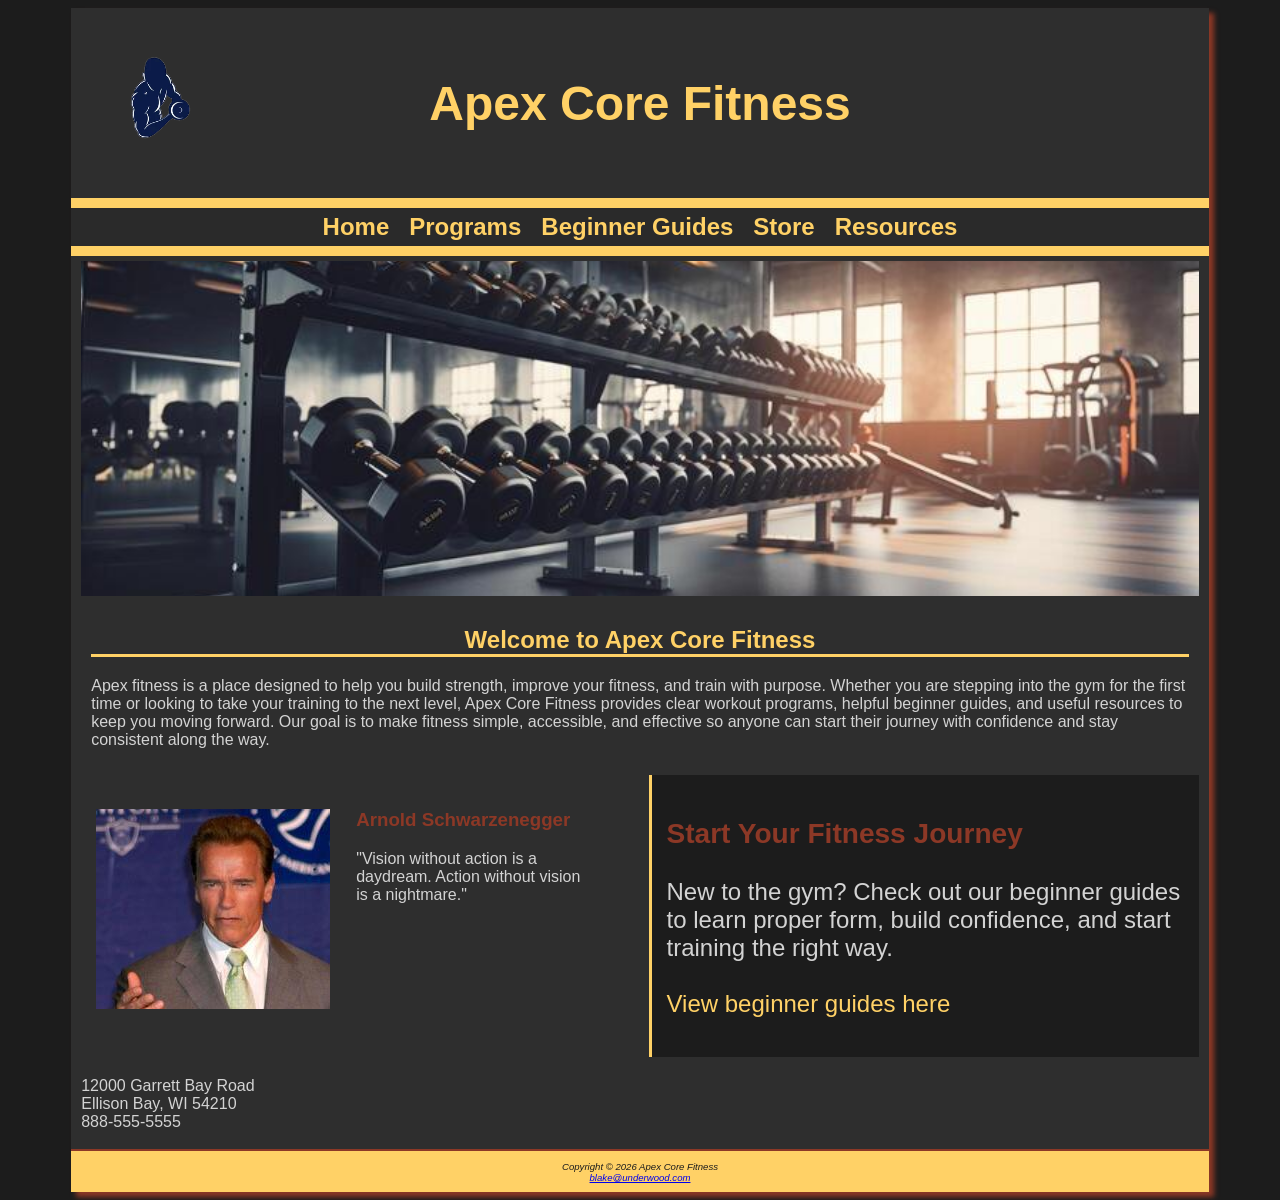
==== guides.html @ 8b180d30 "Added initial files Added initial files" ====
<!DOCTYPE html>
<html lang="en">
<head>
	<title>Apex Core Fitness</title>
	<meta charset="utf-8">
	<link rel="stylesheet" href="project.css">
</head>

<body>

<div id="wrapper">

<!--Header and Site Title-->
<header>
	<img class = "headerlogo" src="logo.png" alt="Apex Core Fitness Logo">
	<h1>Apex Core Fitness</h1>
</header>

<!--Navigation Menu-->
<nav>
	<ul>
		<li><a href="homepage.html">Home</a></li>
		<li><a href="programs.html">Programs</a></li>
		<li><a href="guides.html">Beginner Guides</a></li>
		<li><a href="Store.html">Store</a></li>
		<li><a href="resources.html">Resources</a></li>
	</ul>
</nav>


<!--Main Content-->
<main>

<!--Hero Image Section-->
	<div id = "hero"></div>

<!--Welcome Section-->
		<div class = "text">
	<h2>Welcome to Apex Core Fitness</h2>

	<p>Apex fitness is a place designed to help you build strength, improve your fitness, and train with purpose. Whether you are stepping into the gym for the first time or looking to take your training to the next level, Apex Core Fitness provides clear workout programs, helpful beginner guides, and useful resources to keep you moving forward. Our goal is to make fitness simple, accessible, and effective so anyone can start their journey with confidence and stay consistent along the way.</p>

		</div>

<!--Motivational Quote Section-->
<div class="halfcontainer">
	<div class = "half">
		<div id = "quote">
			<h3>Arnold Schwarzenegger</h3>

			<p>"Vision without action is a daydream. Action without vision is a nightmare."</p>
		</div>
		</div>
<!--Call to Action-->
	<div class="half divide">
		<h3>Start Your Fitness Journey</h3>
		<p>
			New to the gym? Check out our beginner guides to learn proper form, build confidence, and start training the right way. <br><br><a href="guides.html">View beginner guides here</a>
		</p>
	</div>
</div>
<!--Address/Contact Section-->
	<div class = "contact">12000 Garrett Bay Road<br>Ellison Bay, WI 54210<br>888-555-5555</div>
	<br>
</main>

<!--Footer-->
<footer>Copyright &copy; 2026 Apex Core Fitness<br><a href="mailto:blake@underwood.com">blake@underwood.com</a>
</footer>

</div>
</body>
</html>
---- project.css ----
/*
Page Style
*/


body { background-color: #1C1C1C;
	color: #D3D3D3;
	font-family: Tahoma, Arial, sans-serif;
}

* { box-sizing:border-box; }

/*
Header
*/
 
header { color: #FFD166;
	background-color: #2E2E2E;
	padding: 20px;
	display: flex;
	align-items: center;
	position: relative;
}

.headerlogo {
	height: 150px;
	width: auto;


}

header h1 { font-size: 3em;
	position: absolute;
	left: 50%;
	transform: translateX(-50%);
	margin: 0;
	text-align: center;

}

h2 { color: #8C3826;
}

h3 {color: #8C3826;}

h4 {background-color: #D2B48C;
	font-size: 1.2em;
	padding-left: .5em;
	padding-bottom: 0;
	text-transform: uppercase;
	border-bottom: 2px solid #231814;
}

/*
Navigation Bar
*/

nav { 
	text-align: center; 
	font-weight: 700; 
	font-size: 1.5em;
	padding-top: 5px;
	padding-bottom: 5px; 
	border-top: 10px solid #FFD166;
	border-bottom: 10px solid #FFD166;
	background-color: #2A2A2A;
}

nav a { text-decoration: none;}

nav a:link {
	color: #FFD166;
}

nav a:visited {
	color: #B8860B;
}

nav a:hover {
	color: #B22222;
}

nav ul {
	list-style-type: none;
	padding-left: 0;
	margin: 0;
	display: flex;
	justify-content: center;
	flex-wrap: wrap;
	gap: 20px;
}

nav li {
	margin: 0;
}

/*
Footer
*/

footer { background-color:#FFD166;
	font-size: .60em; 
	font-style: italic;
	text-align: center;
	padding: 1em;
	border-top: solid 2px #8C3826;
	color: #1C1C1C;
	clear: both;

}

/*
Wrapper
*/

#wrapper { 
	width: 90%;
	max-width: 1280px;
	box-shadow: 5px 5px 5px #8C3826;
	background-color: #2E2E2E;
	margin-right: auto;
	margin-left: auto; 
	padding: 0;
}

/*
Main
*/

main {padding-left: 10px;
	padding-right: 10px;
	padding-top: 5px;
	background-color: #2E2E2E;
	display: block;
}

main h2 {
	text-align: center;
	color: #FFD166;
	border-bottom: 3px solid;
}

main h3 {
	color: #8C3826;

}

#workoutchest {
	font-size: 1.5em;
	text-align: left;
	padding-left: 5%;
	margin-top: 25px;
	margin-bottom: 0;
	letter-spacing: .5px;
	text-transform: uppercase;
}

#workoutsection1 {
	text-align: center;
	margin-top: 40px;
	margin-bottom: 10px;
	letter-spacing: 1px;
	border-bottom: 3px solid;
	text-transform: uppercase;



}

.text {
	padding: 10px;
}

/*
Hero
*/

#hero {
	background-image: url(hero.jpg);
	padding-top: 30%;
	background-size: cover;
	background-position: center;
	background-repeat: no-repeat;
	width: 100%;
	margin: 0;

}

/*
Quote
*/

#quote {
	background-image: url(quote.jpg);
	background-position: left;
	background-repeat: no-repeat;
	min-height: 200px;
	padding-left: 260px;
	padding-top: 0;
	padding-right: 20px;
}

/*
Spacing and Half Sections
*/

.half {
	flex: 1;
	padding: 15px;
}

.halfcontainer {
	display: flex;
	flex-direction: row;
	flex-wrap: wrap;
	gap: 20px;
	width: 100%;
}

.divide {
	background-color: #1C1C1C;
	border-left: 3px solid #FFD166;
	font-size: 1.5em;

}


.half.divide a{
	color: #FFD166;
	text-decoration: none;
}

.half.divide a:visited {
	color: #B8860B;
}

.half.divide a:hover {
	color: #B22222;
}

/*
Contact and Address Section
*/

.contact {
	clear: both;
	padding-top: 20px;
}

/*
Image
*/
img {
	max-width: 100%;
	height: auto;
}

table {
	padding-top: 20px;
	width: 90%;
	margin: auto;
	border-spacing: 0;
	overflow: hidden;


}

td {
	padding: 10px;
	text-align: left;
	border: 1px solid;
}

th {
	border: 2px solid;
	padding: 10px;
	text-align: left;

}

tr {
	padding: 10px;
	background-color: #1C1C1C;
}

#section {
text-align: center;
	margin-top: 40px;
	margin-bottom: 10px;
	letter-spacing: 1px;
	border-bottom: 3px solid;
	text-transform: uppercase;
}


input, textarea { margin-bottom: .5em; }


.orderform {
	margin: 0 auto;
	width: 80%;
	padding-left: 0;
}

.orderform fieldset {
	border: 2px solid #FFD166;
	padding: 15px;
	border-radius: 8px;
	display: flex;
	flex-direction: column;
	gap: .5em;
}

.orderform legend {
	font-weight: bold;
	font-size: 1.2em;
	color: #FFD166;
	
}

.orderform input[type="submit"] {
	background-color: #FFD166;
	color: #1C1C1C;
	padding: 12px 20px;
	border: none;
	border-radius: 6px;
	cursor: pointer;
	margin-top: 15px;
	}

.orderform input[type="submit"]:hover {
	background-color: #B8860B;
}


@media (max-width: 900px) {
	.halfcontainer {
		flex-direction: column;
	}

	nav ul {
		flex-direction: column;
		align-items: center;
	}

	.orderform {
		width: 60%;
	}

	.orderform fieldset {
		display: grid;
		grid-template-columns: 150px 1fr;
		align-items: center;
		gap: 1em;
	}

	.orderform input[type="submit"] {
		grid-column: 2;
		width: 50%;
	}

}
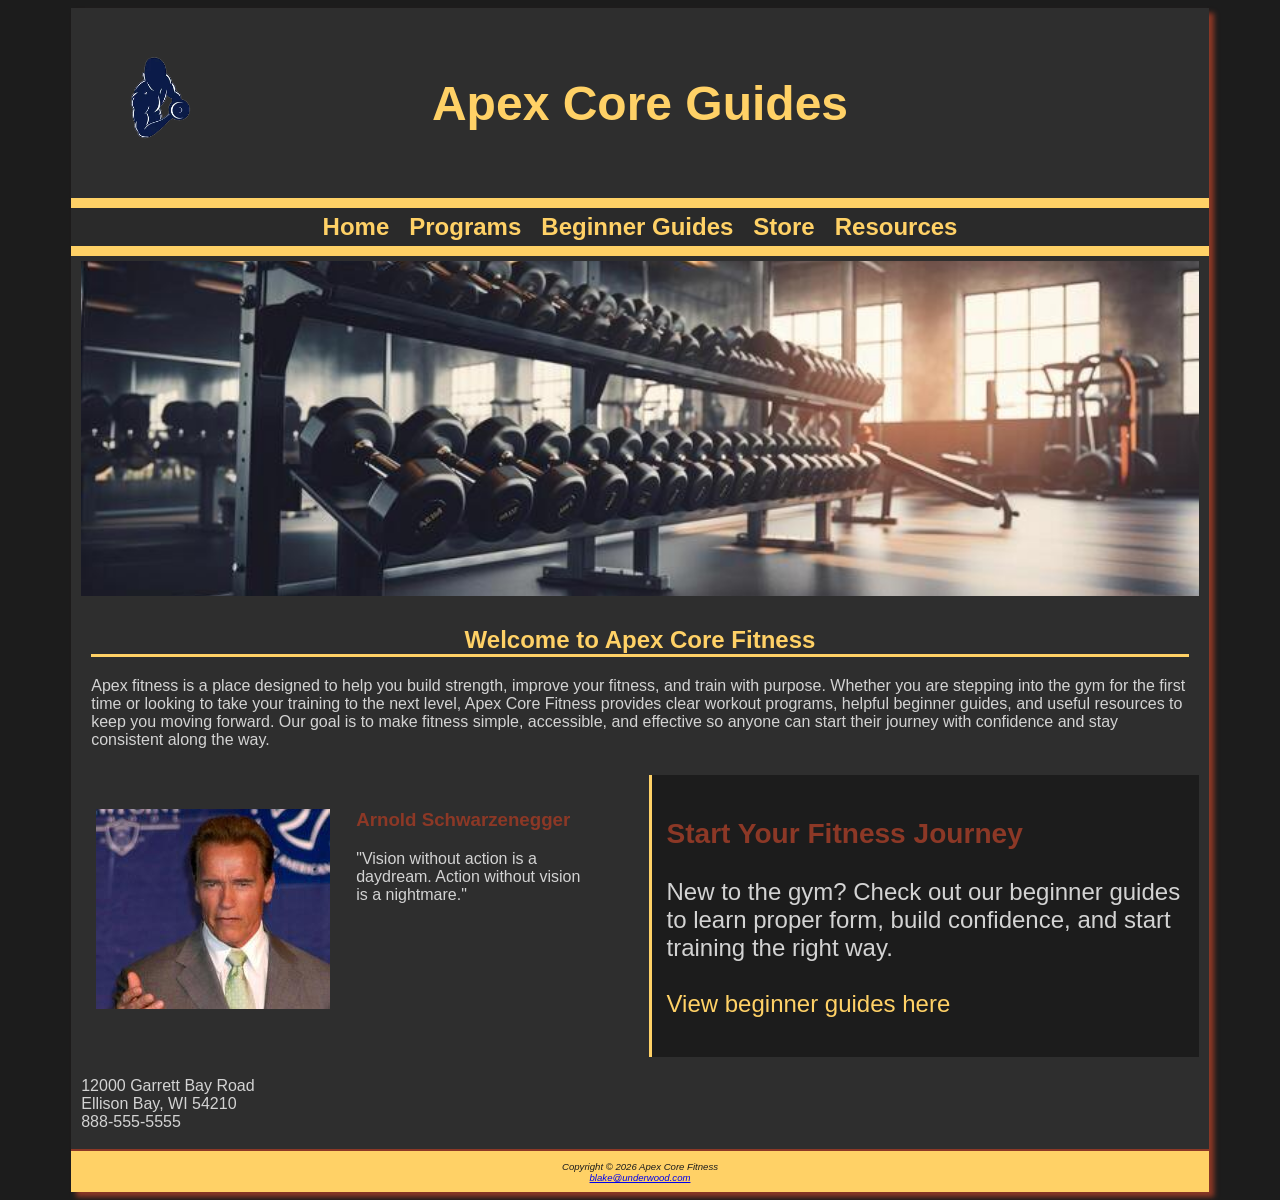
==== commit 2836e95f: "Updated files" ====
--- a/guides.html
+++ b/guides.html
@@ -2,8 +2,8 @@
 <html lang="en">
 <head>
 	<title>Apex Core Fitness</title>
-	<meta charset="utf-8">
-	<link rel="stylesheet" href="project.css">
+	<meta charset="utf-8" name="viewport" content="width=device-width, initial-scale=1.0">
+	<link rel="stylesheet" href="styles.css">
 </head>
 
 <body>
@@ -13,16 +13,16 @@
 <!--Header and Site Title-->
 <header>
 	<img class = "headerlogo" src="logo.png" alt="Apex Core Fitness Logo">
-	<h1>Apex Core Fitness</h1>
+	<h1>Apex Core Guides</h1>
 </header>
 
 <!--Navigation Menu-->
 <nav>
 	<ul>
-		<li><a href="homepage.html">Home</a></li>
+		<li><a href="index.html">Home</a></li>
 		<li><a href="programs.html">Programs</a></li>
 		<li><a href="guides.html">Beginner Guides</a></li>
-		<li><a href="Store.html">Store</a></li>
+		<li><a href="store.html">Store</a></li>
 		<li><a href="resources.html">Resources</a></li>
 	</ul>
 </nav>
--- a/styles.css
+++ b/styles.css
@@ -0,0 +1,420 @@
+/*
+Page Style
+*/
+
+
+body { background-color: #1C1C1C;
+	color: #D3D3D3;
+	font-family: Tahoma, Arial, sans-serif;
+}
+
+* { box-sizing:border-box; }
+
+/*
+Header
+*/
+ 
+header { color: #FFD166;
+	background-color: #2E2E2E;
+	padding: 20px;
+	display: flex;
+	align-items: center;
+	position: relative;
+}
+
+.headerlogo {
+	height: 150px;
+	width: auto;
+
+
+}
+
+header h1 { font-size: 3em;
+	position: absolute;
+	left: 50%;
+	transform: translateX(-50%);
+	margin: 0;
+	text-align: center;
+
+}
+
+h2 { color: #8C3826;
+}
+
+h3 {color: #8C3826;}
+
+h4 {background-color: #D2B48C;
+	font-size: 1.2em;
+	padding-left: .5em;
+	padding-bottom: 0;
+	text-transform: uppercase;
+	border-bottom: 2px solid #231814;
+}
+
+/*
+Navigation Bar
+*/
+
+nav { 
+	text-align: center; 
+	font-weight: 700; 
+	font-size: 1.5em;
+	padding-top: 5px;
+	padding-bottom: 5px; 
+	border-top: 10px solid #FFD166;
+	border-bottom: 10px solid #FFD166;
+	background-color: #2A2A2A;
+}
+
+nav a { text-decoration: none;}
+
+nav a:link {
+	color: #FFD166;
+}
+
+nav a:visited {
+	color: #B8860B;
+}
+
+nav a:hover {
+	color: #B22222;
+}
+
+nav ul {
+	list-style-type: none;
+	padding-left: 0;
+	margin: 0;
+	display: flex;
+	justify-content: center;
+	flex-wrap: wrap;
+	gap: 20px;
+}
+
+nav li {
+	margin: 0;
+}
+
+/*
+Footer
+*/
+
+footer { background-color:#FFD166;
+	font-size: .60em; 
+	font-style: italic;
+	text-align: center;
+	padding: 1em;
+	border-top: solid 2px #8C3826;
+	color: #1C1C1C;
+	clear: both;
+
+}
+
+/*
+Wrapper
+*/
+
+#wrapper { 
+	width: 90%;
+	max-width: 1280px;
+	box-shadow: 5px 5px 5px #8C3826;
+	background-color: #2E2E2E;
+	margin-right: auto;
+	margin-left: auto; 
+	padding: 0;
+}
+
+/*
+Main
+*/
+
+main {padding-left: 10px;
+	padding-right: 10px;
+	padding-top: 5px;
+	background-color: #2E2E2E;
+	display: block;
+}
+
+main h2 {
+	text-align: center;
+	color: #FFD166;
+	border-bottom: 3px solid;
+}
+
+main h3 {
+	color: #8C3826;
+
+}
+
+#workoutchest {
+	font-size: 1.5em;
+	text-align: left;
+	padding-left: 5%;
+	margin-top: 25px;
+	margin-bottom: 0;
+	letter-spacing: .5px;
+	text-transform: uppercase;
+}
+
+#workoutsection1 {
+	text-align: center;
+	margin-top: 40px;
+	margin-bottom: 10px;
+	letter-spacing: 1px;
+	border-bottom: 3px solid;
+	text-transform: uppercase;
+
+
+
+}
+
+.text {
+	padding: 10px;
+}
+
+/*
+Hero
+*/
+
+#hero {
+	background-image: url(hero.jpg);
+	padding-top: 30%;
+	background-size: cover;
+	background-position: center;
+	background-repeat: no-repeat;
+	width: 100%;
+	margin: 0;
+
+}
+
+/*
+Quote
+*/
+
+#quote {
+	background-image: url(quote.jpg);
+	background-position: left;
+	background-repeat: no-repeat;
+	min-height: 200px;
+	padding-left: 260px;
+	padding-top: 0;
+	padding-right: 20px;
+}
+
+/*
+Spacing and Half Sections
+*/
+
+.half {
+	flex: 1;
+	padding: 15px;
+}
+
+.halfcontainer {
+	display: flex;
+	flex-direction: row;
+	flex-wrap: wrap;
+	gap: 20px;
+	width: 100%;
+}
+
+.divide {
+	background-color: #1C1C1C;
+	border-left: 3px solid #FFD166;
+	font-size: 1.5em;
+
+}
+
+
+.half.divide a{
+	color: #FFD166;
+	text-decoration: none;
+}
+
+.half.divide a:visited {
+	color: #B8860B;
+}
+
+.half.divide a:hover {
+	color: #B22222;
+}
+
+/*
+Contact and Address Section
+*/
+
+.contact {
+	clear: both;
+	padding-top: 20px;
+}
+
+/*
+Image
+*/
+img {
+	max-width: 100%;
+	height: auto;
+}
+
+table {
+	padding-top: 20px;
+	width: 90%;
+	margin: auto;
+	border-spacing: 0;
+	overflow: hidden;
+
+
+}
+
+td {
+	padding: 10px;
+	text-align: left;
+	border: 1px solid;
+}
+
+th {
+	border: 2px solid;
+	padding: 10px;
+	text-align: left;
+
+}
+
+tr {
+	padding: 10px;
+	background-color: #1C1C1C;
+}
+
+#section {
+text-align: center;
+	margin-top: 40px;
+	margin-bottom: 10px;
+	letter-spacing: 1px;
+	border-bottom: 3px solid;
+	text-transform: uppercase;
+}
+
+
+input, textarea { margin-bottom: .5em; }
+
+
+.orderform {
+	margin: 0 auto;
+	width: 80%;
+	padding-left: 0;
+}
+
+.orderform fieldset {
+	border: 2px solid #FFD166;
+	padding: 15px;
+	border-radius: 8px;
+	display: flex;
+	flex-direction: column;
+	gap: .5em;
+}
+
+.orderform legend {
+	font-weight: bold;
+	font-size: 1.2em;
+	color: #FFD166;
+	
+}
+
+.orderform input[type="submit"] {
+	background-color: #FFD166;
+	color: #1C1C1C;
+	padding: 12px 20px;
+	border: none;
+	border-radius: 6px;
+	cursor: pointer;
+	margin-top: 15px;
+	}
+
+.orderform input[type="submit"]:hover {
+	background-color: #B8860B;
+}
+
+.gallery {
+	display: grid;
+	grid-template-columns: repeat(auto-fit, minmax(120px, 1fr));
+	gap: 1em;
+	margin-top: 1.5em;
+	color: #8C3826
+}
+
+.gallery img {
+	width: 100%;
+	height: 175px;
+	border-radius: 8px;
+
+}
+
+.gallery figure {
+	margin: 0;
+	text-align: center;
+	display: flex;
+	flex-direction: column;
+	align-items: center;
+}
+
+.gallery figcaption{
+	margin-top: .5em;
+	margin-bottom: 1em;;
+	font-weight: bold;
+	border-bottom: 3px solid #8C3826;
+}
+
+.item {
+	background-color: #1C1C1C;
+	margin: 1em;
+	padding: 1em;
+	overflow: auto;
+	flex: 1 1 200px;
+	max-width: 300px;
+
+}
+
+.product-layout {
+	display: flex;
+	flex-wrap: wrap;
+	gap: 1em;
+	justify-content: center;
+	margin: 1em;
+}
+
+
+@media (max-width: 900px) {
+	.halfcontainer {
+		flex-direction: column;
+	}
+
+	nav ul {
+		flex-direction: column;
+		align-items: center;
+	}
+
+	.orderform {
+		width: 60%;
+	}
+
+	.orderform fieldset {
+		display: grid;
+		grid-template-columns: 150px 1fr;
+		align-items: center;
+		gap: 1em;
+	}
+
+	.orderform input[type="submit"] {
+		grid-column: 2;
+		width: 50%;
+	}
+
+}
+
+
+
+
+
+
+
+
+
+
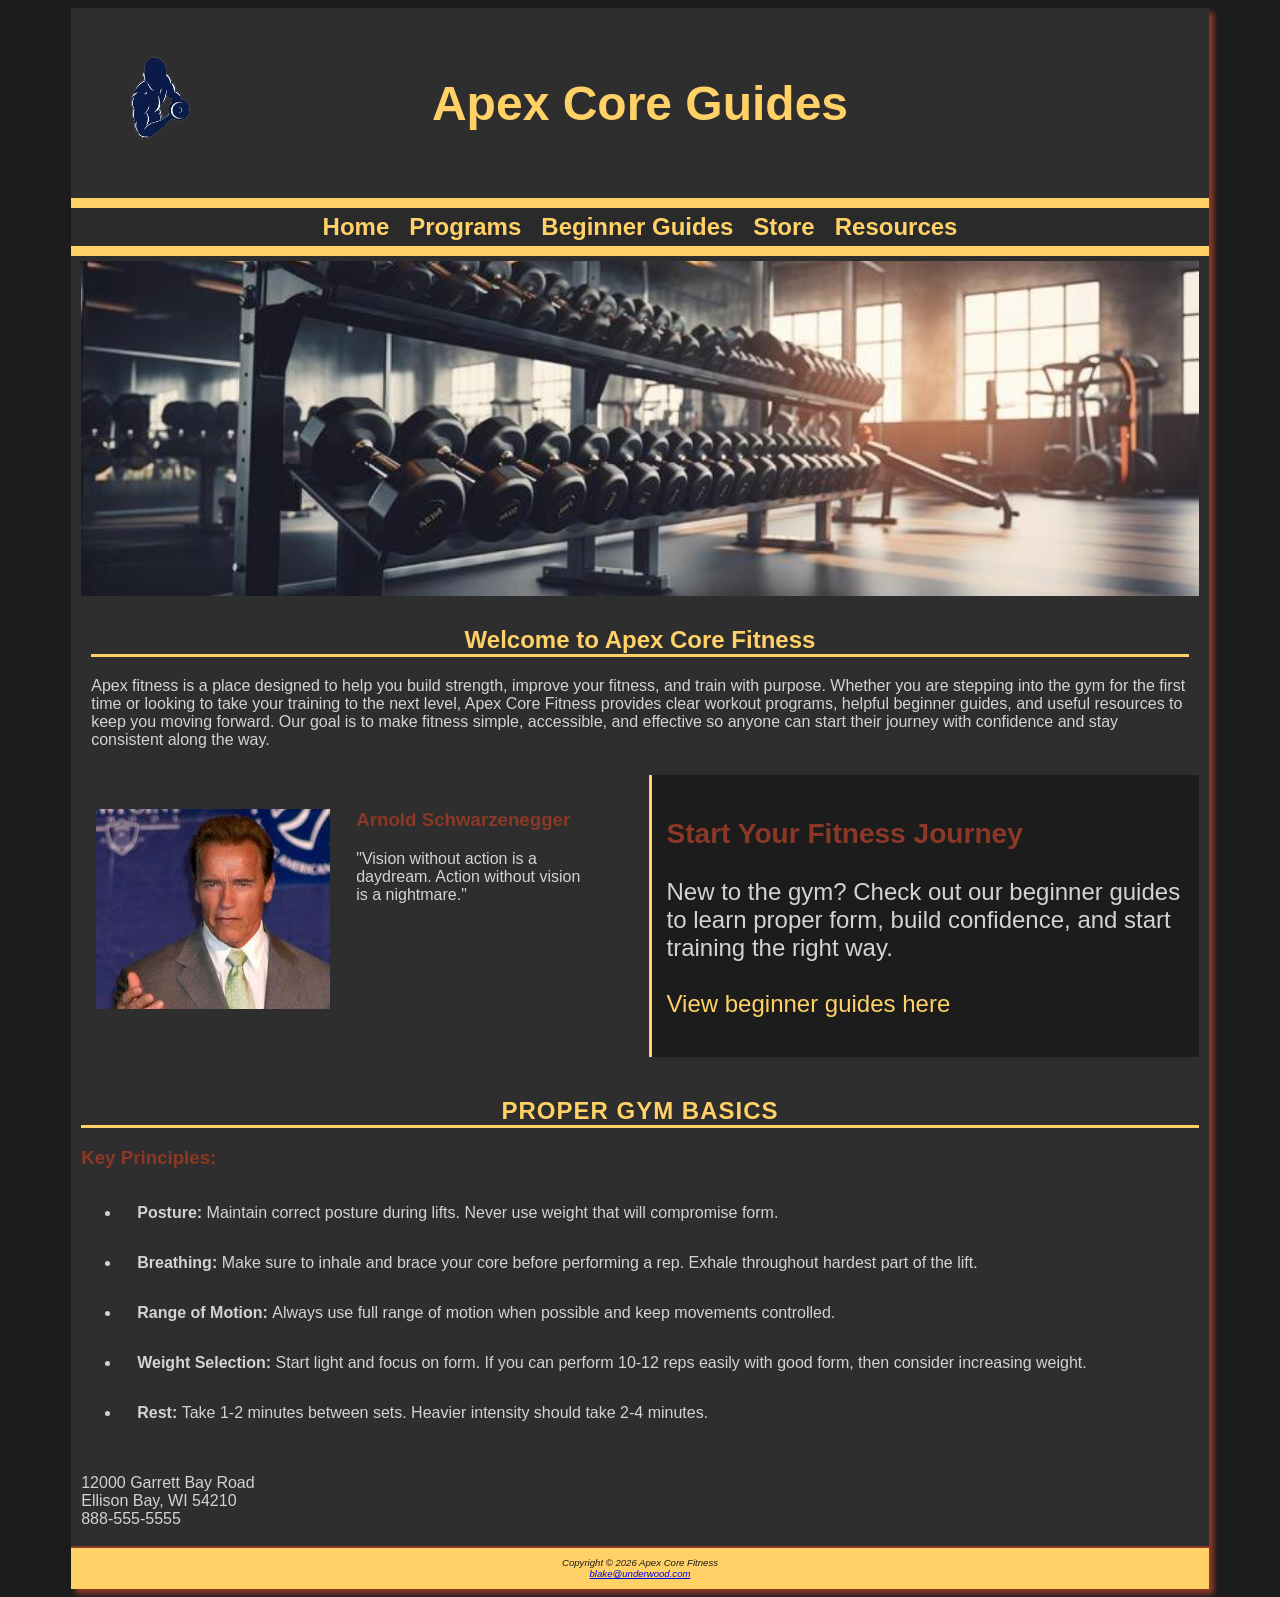
==== commit fa40b2f4: "Added tips for beginner guide section Updated HTML and CSS for beginner guide section" ====
--- a/guides.html
+++ b/guides.html
@@ -1,8 +1,9 @@
 <!DOCTYPE html>
 <html lang="en">
 <head>
-	<title>Apex Core Fitness</title>
+	<title>Guides | Apex Core Fitness</title>
 	<meta charset="utf-8" name="viewport" content="width=device-width, initial-scale=1.0">
+	<meta name="description" content="Beginner fitness guides at Apex Core Fitness. One can learn proper form, building confidence, and how to start one's fitness journey.">
 	<link rel="stylesheet" href="styles.css">
 </head>
 
@@ -59,6 +60,16 @@
 		</p>
 	</div>
 </div>
+
+<h2 id="section">Proper Gym Basics</h2>
+<h3>Key Principles:</h3>
+<ul id="ulguides">
+	<li><strong>Posture: </strong>Maintain correct posture during lifts. Never use weight that will compromise form.</li>
+	<li><strong>Breathing: </strong>Make sure to inhale and brace your core before performing a rep. Exhale throughout hardest part of the lift.</li>
+	<li><strong>Range of Motion: </strong>Always use full range of motion when possible and keep movements controlled.</li>
+	<li><strong>Weight Selection: </strong>Start light and focus on form. If you can perform 10-12 reps easily with good form, then consider increasing weight.</li>
+	<li><strong>Rest: </strong>Take 1-2 minutes between sets. Heavier intensity should take 2-4 minutes.</li>
+</ul>
 <!--Address/Contact Section-->
 	<div class = "contact">12000 Garrett Bay Road<br>Ellison Bay, WI 54210<br>888-555-5555</div>
 	<br>
--- a/styles.css
+++ b/styles.css
@@ -380,6 +380,10 @@
 	margin: 1em;
 }
 
+#ulguides li{
+	padding: 1em;
+}
+
 
 @media (max-width: 900px) {
 	.halfcontainer {
